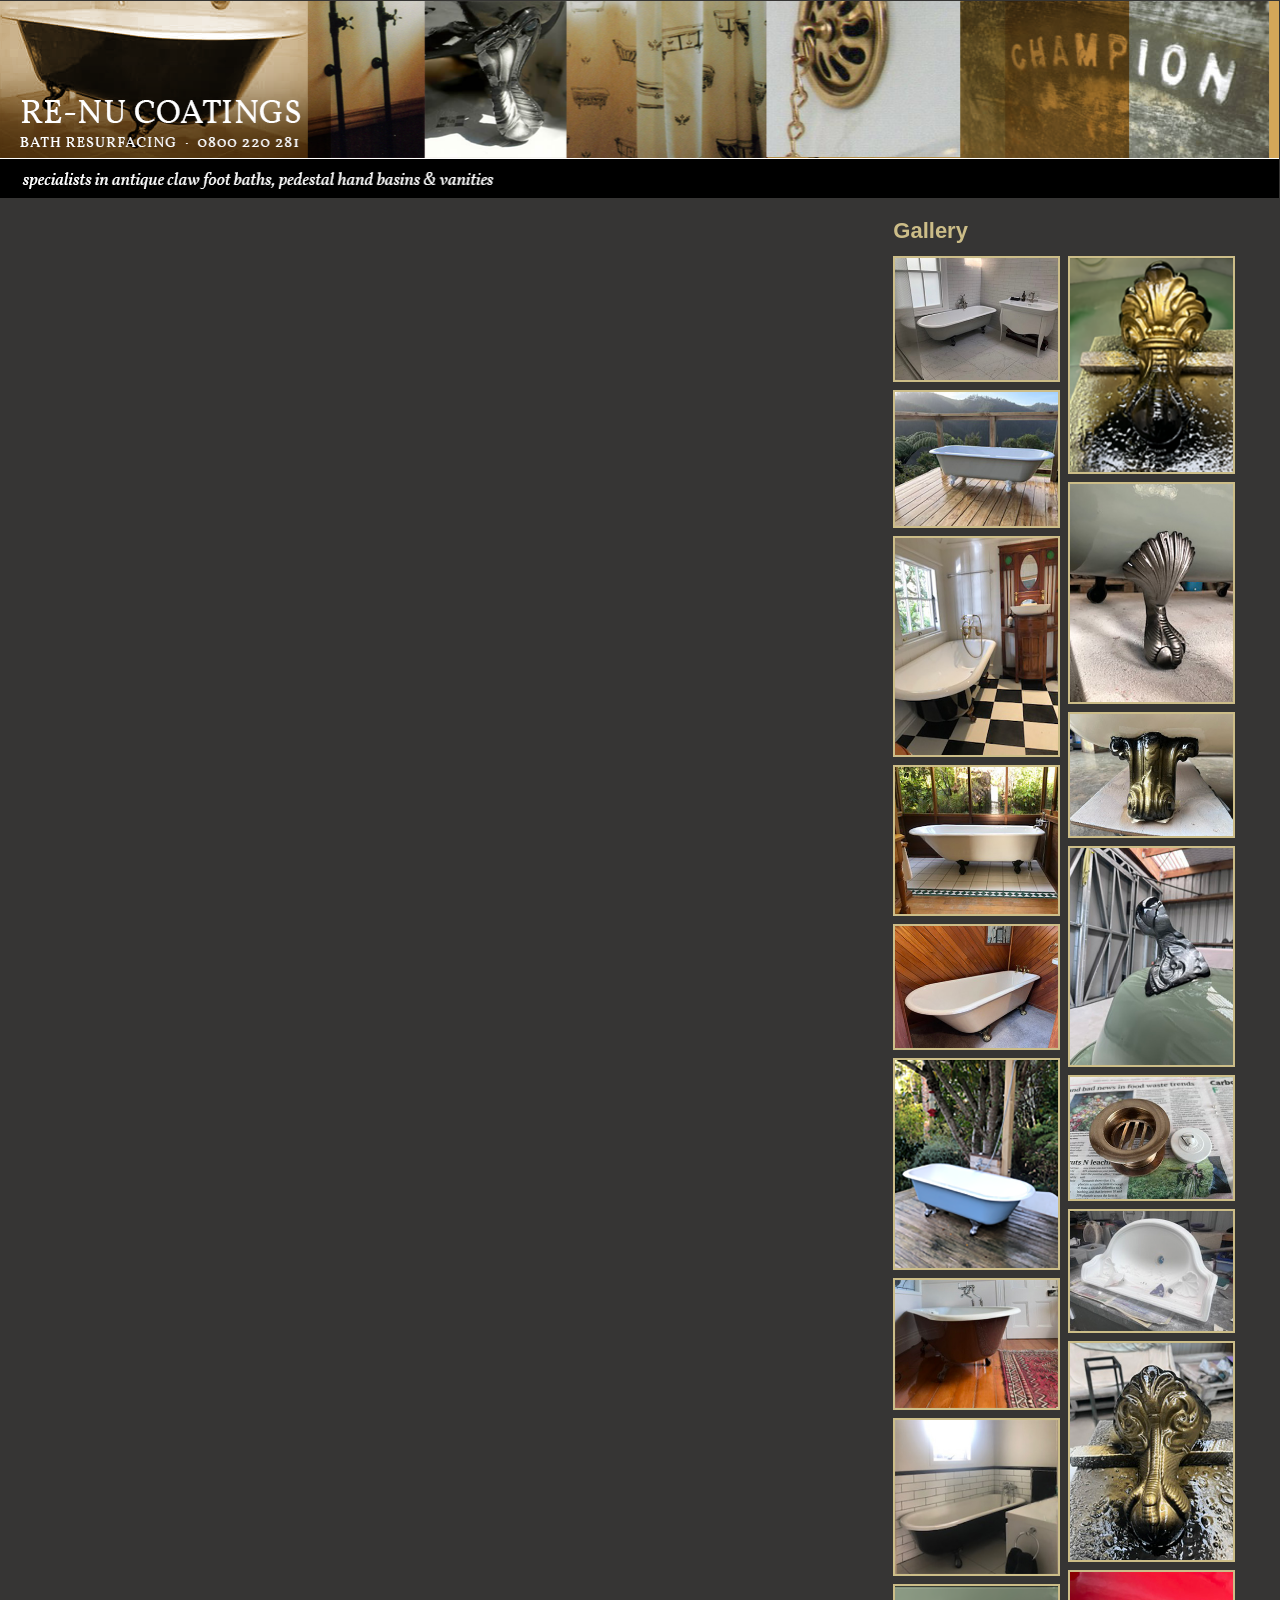
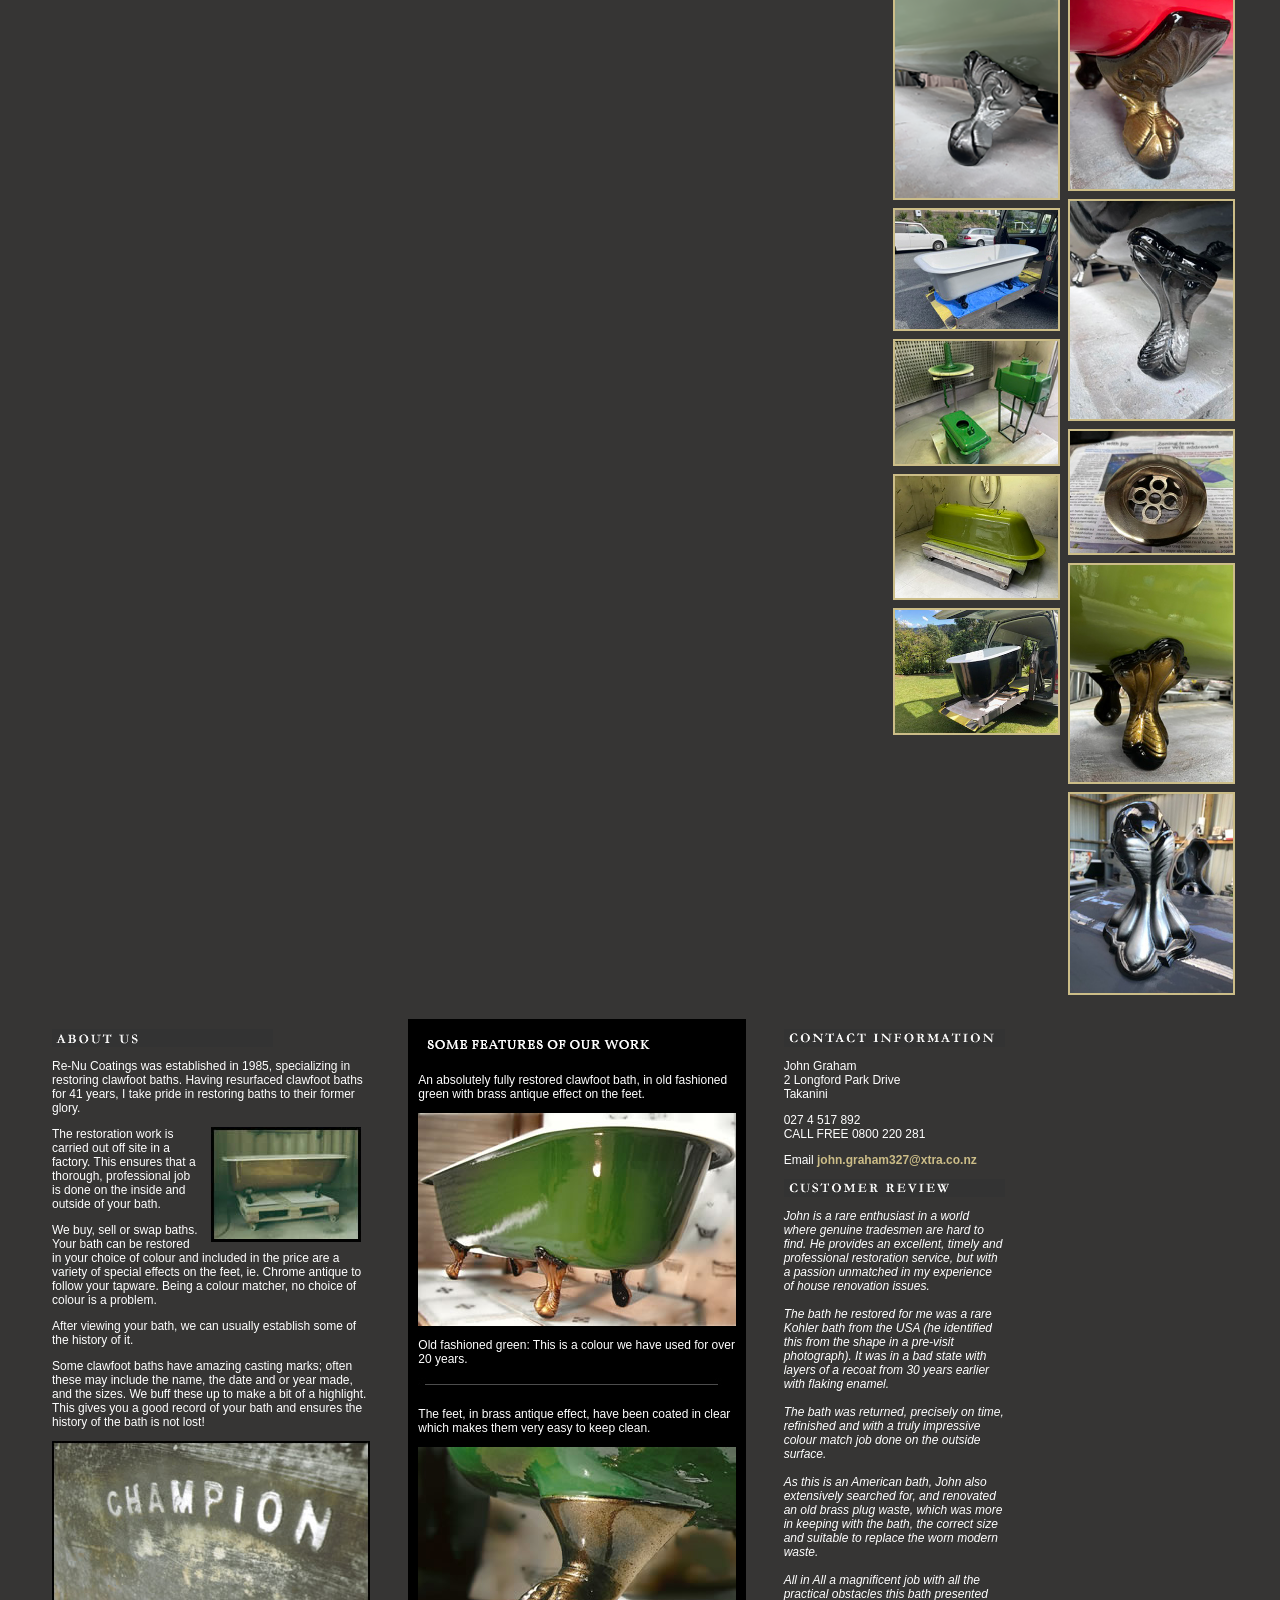
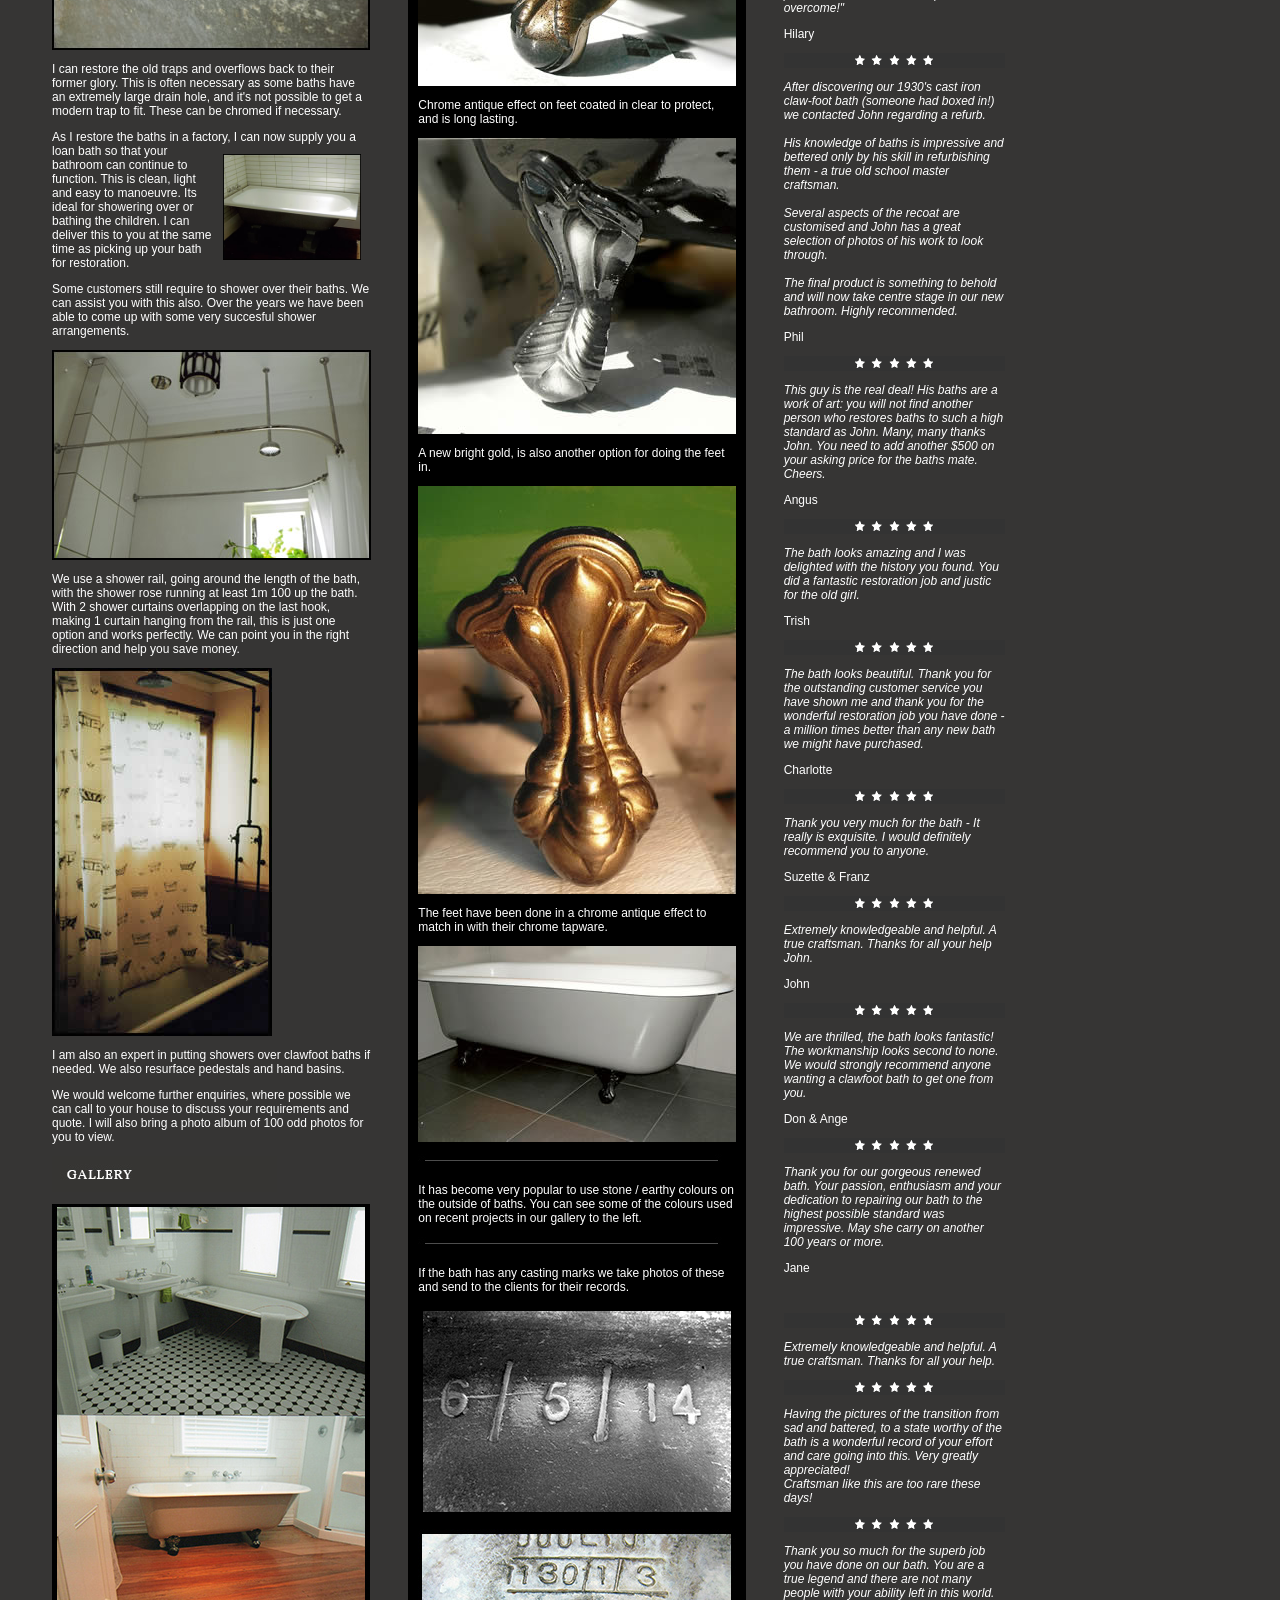
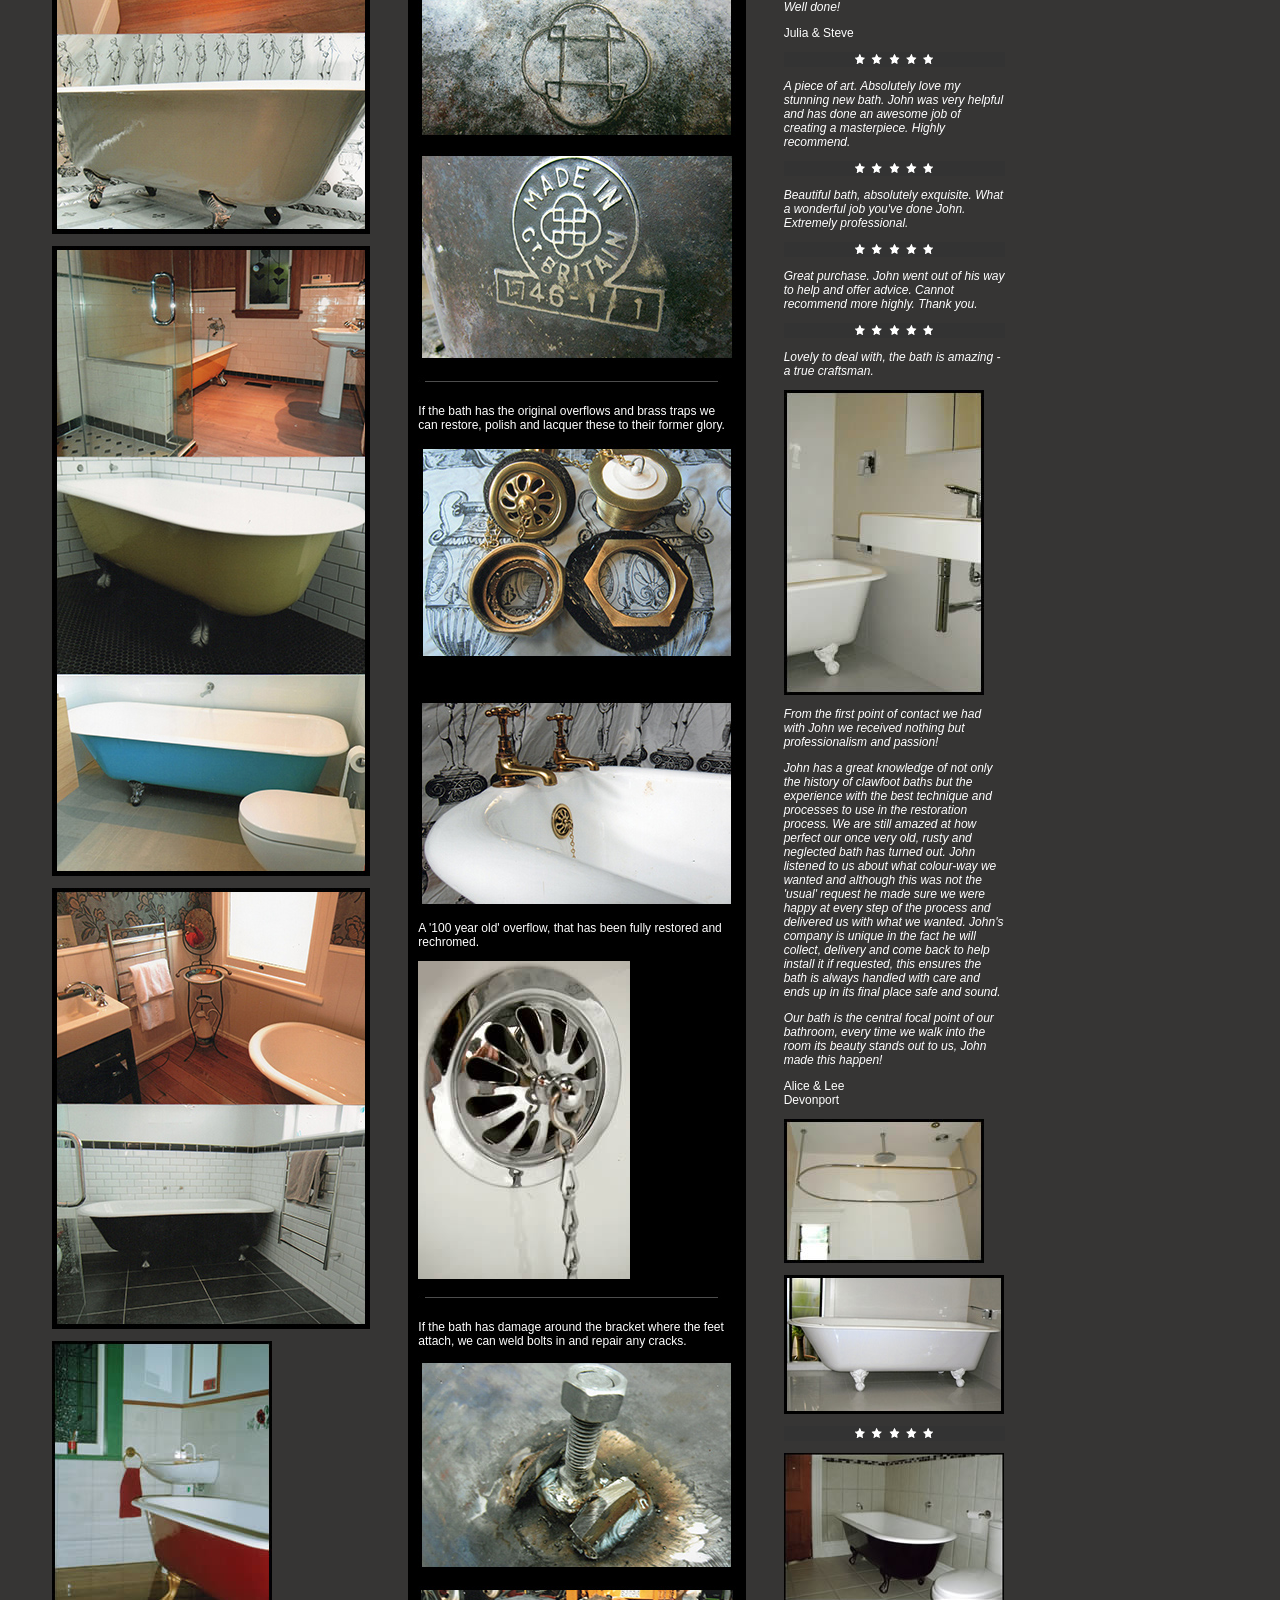
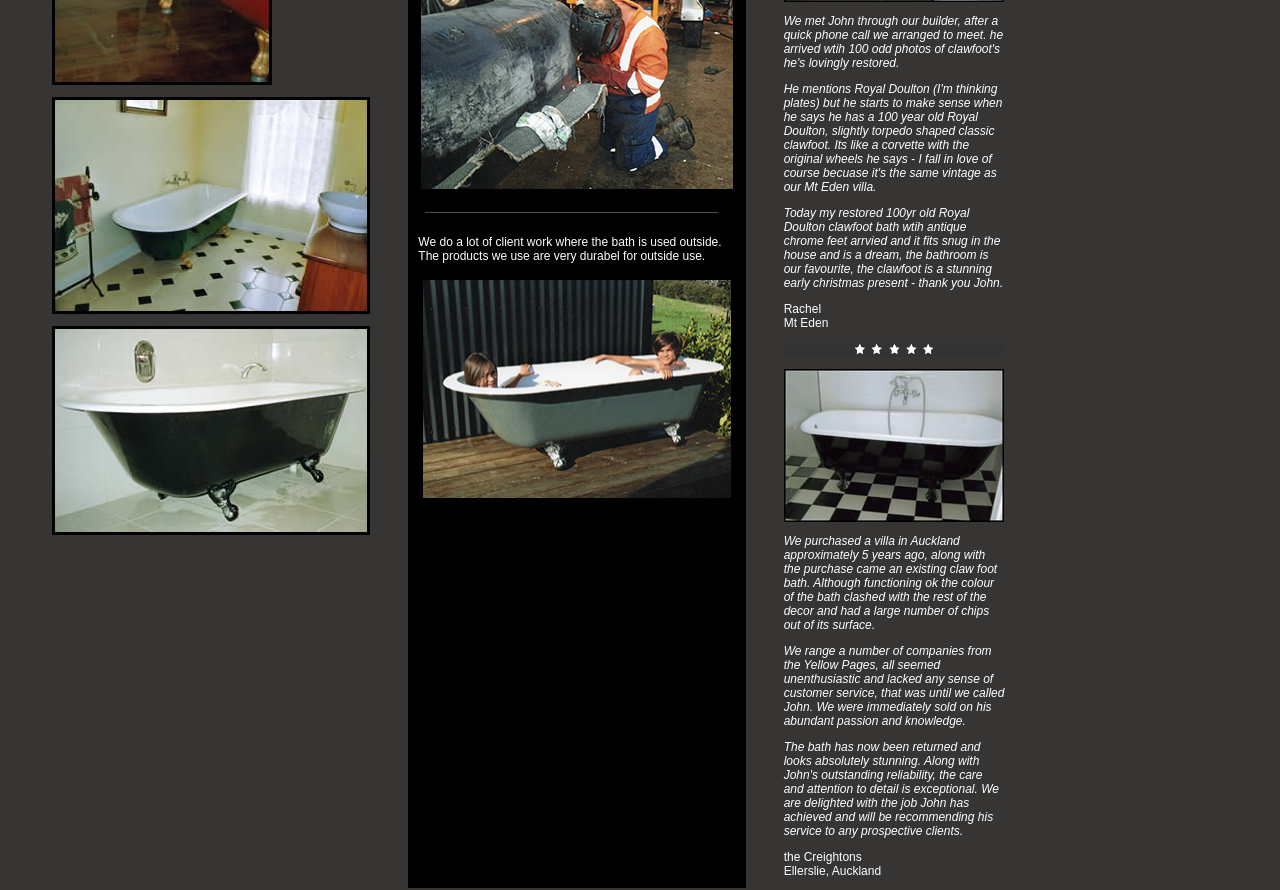
==== index.html @ 64e58218 "Add Re-Nu Coatings website" ====
<html>
<head>
<title>Re-Nu Coatings. Bath Resurfacing Experts.</title>
<meta http-equiv="Content-Type" content="text/html; charset=ISO-8859-1">
<style type="text/css">
<!--
body {
	margin-left: 0px;
	margin-top: 0px;
	margin-right: 0px;
	margin-bottom: 0px;
}
-->
</style>
<link href="stylesheets/renu.css" rel="stylesheet" type="text/css">
<script type="text/javascript" src="js/gallery.js" defer></script>
<style type="text/css">
<!--
a:link {
	color: #CCBD88;
	text-decoration: none;
}
a:visited {
	color: #810310;
	text-decoration: none;
}
a:hover {
	color: #810310;
	text-decoration: underline;
}
a:active {
	color: #810310;
	text-decoration: none;
}
.review {
	font-style: italic;
}
.stars {
	text-align: center;
}
.stars {
	text-align: center;
}
.stars {
	text-align: center;
}
.stars1 {
	text-align: center;
}
.stars {
	text-align: center;
}
a {
	font-weight: bold;
}
-->
</style></head>
<body bgcolor="#363534">
<table border="0" cellpadding="0" cellspacing="0" width="100%">
  <tr>
   <td><img src="images/spacer.gif" width="229" height="1" border="0" alt=""></td>
   <td><img src="images/spacer.gif" width="115" height="1" border="0" alt=""></td>
   <td><img src="images/spacer.gif" width="118" height="1" border="0" alt=""></td>
   <td><img src="images/spacer.gif" width="288" height="1" border="0" alt=""></td>
   <td><img src="images/spacer.gif" width="5" height="1" border="0" alt=""></td>
   <td width="1"><img src="images/spacer.gif" width="1" height="1" border="0" alt=""></td>
  </tr>

  <tr>
   <td colspan="5" background="images/headerbkgd.png"><img src="images/re-nu-coatings-bath-resurfacing-header.png" width="1270" height="197" border="0" alt=""></td>
   <td width="1"><img src="images/spacer.gif" width="1" height="197" border="0" alt=""></td>
  </tr>
  <tr>
   <td colspan="5" align="left" valign="top"><blockquote>
     <div class="gallery-panel">
       <h2>Gallery</h2>
       <table class="new-gallery static-gallery" border="0" cellpadding="4" cellspacing="0">
         <tr>
           <td width="50%" valign="top">
             <img src="images/re-nu-gallery/column%201/image1.jpeg" alt="Restored bath gallery image 1">
             <img src="images/re-nu-gallery/column%201/image2.jpeg" alt="Restored bath gallery image 2">
             <img src="images/re-nu-gallery/column%201/image3.jpeg" alt="Restored bath gallery image 3">
             <img src="images/re-nu-gallery/column%201/image4.jpeg" alt="Restored bath gallery image 4">
             <img src="images/re-nu-gallery/column%201/image5.jpeg" alt="Restored bath gallery image 5">
             <img src="images/re-nu-gallery/column%201/image6.png" alt="Restored bath gallery image 6">
             <img src="images/re-nu-gallery/column%201/image7.jpeg" alt="Restored bath gallery image 7">
             <img src="images/re-nu-gallery/column%201/image8.jpeg" alt="Restored bath gallery image 8">
             <img src="images/re-nu-gallery/extras/image1.png" alt="Restored bath gallery image 9">
             <img src="images/re-nu-gallery/extras/image6.jpeg" alt="Restored bath gallery image 10">
             <img src="images/re-nu-gallery/extras/image18.jpeg" alt="Restored bath gallery image 11">
             <img src="images/re-nu-gallery/extras/image20.jpeg" alt="Restored bath gallery image 12">
             <img src="images/re-nu-gallery/extras/image25.jpeg" alt="Restored bath gallery image 13">
           </td>
           <td width="50%" valign="top">
             <img src="images/re-nu-gallery/column%202/image0.png" alt="Restored bath gallery image 14">
             <img src="images/re-nu-gallery/column%202/image3.jpeg" alt="Restored bath gallery image 15">
             <img src="images/re-nu-gallery/column%202/image5.jpeg" alt="Restored bath gallery image 16">
             <img src="images/re-nu-gallery/column%202/image7.jpeg" alt="Restored bath gallery image 17">
             <img src="images/re-nu-gallery/column%202/image8.jpeg" alt="Restored bath gallery image 18">
             <img src="images/re-nu-gallery/column%202/image10.jpeg" alt="Restored bath gallery image 19">
             <img src="images/re-nu-gallery/column%202/image11.jpeg" alt="Restored bath gallery image 20">
             <img src="images/re-nu-gallery/column%202/image13.jpeg" alt="Restored bath gallery image 21">
             <img src="images/re-nu-gallery/column%202/image14.jpeg" alt="Restored bath gallery image 22">
             <img src="images/re-nu-gallery/column%202/image15.jpeg" alt="Restored bath gallery image 23">
             <img src="images/re-nu-gallery/column%202/image19.jpeg" alt="Restored bath gallery image 24">
             <img src="images/re-nu-gallery/column%202/image24.jpeg" alt="Restored bath gallery image 25">
           </td>
         </tr>
       </table>
     </div>
     <table width="70%" align="left" cellpadding="10" >
       <tr>
         <td align="left" valign="top"><p><img src="images/ttl-aboutus.gif" width="221" height="18"></p>
           <p>Re-Nu Coatings was established in 1985, specializing in restoring clawfoot baths. Having resurfaced clawfoot baths for 41 years, I take pride in restoring baths to their former glory. </p>
           <p><img src="images/bathinfactory1.jpg" width="150" height="115" hspace="10" align="right">The restoration work is carried out off site in a factory. This ensures that a thorough, professional job is done on the inside and outside of your bath. </p>
           <p>We buy, sell or swap baths. Your bath can be restored in your choice of colour and included in the price are a variety of special effects on the feet, ie. Chrome antique to follow your tapware. Being a colour matcher, no choice of colour is a problem. </p>
<p>After viewing your bath, we can usually establish some of the history of it. </p>
<p>Some clawfoot baths have amazing casting marks; often these may include the name, the date and or year made, and the sizes. We buff these up to make a bit of a highlight. This gives you a good record of your bath and ensures the history of the bath is not lost! </p>
<p><img src="/images/castingmark.jpg" width="318" height="209" alt="casting mark"></p>
			
           <p>I can restore the old traps and overflows back to their former glory. This is often necessary as some baths have an extremely large drain hole, and it's not possible to get a modern trap to fit. These can be chromed if necessary.</p>
<p>As I restore the baths in a factory, I can now supply you a loan bath so that your <img src="/images/loanbath.jpg" alt="loan bath" width="138" height="106" hspace="10" vspace="10" align="right">bathroom can continue to function. This is clean, light and easy to manoeuvre. Its ideal for showering over or bathing the children. I can deliver this to you at the same time as picking up your bath for restoration.</p>
<p>Some customers still require to shower over their baths. We can assist you with this also. Over the years we have been able to come up with some very succesful shower arrangements.</p>
<p><img src="/images/shower.jpg" width="319" height="210" alt="shower rail"></p>
<p>We use a shower rail, going around the length of the bath, with the shower rose running at least 1m 100 up the bath. With 2 shower curtains overlapping on the last hook, making 1 curtain hanging from the rail, this is just one option and works perfectly. We can point you in the right direction and help you save money.</p>
<p><img src="/images/bathandshowercuratin.jpg" width="220" height="368" alt="shower over bath"></p>
<p>I am also an expert in putting showers over clawfoot baths if needed. We also resurface pedestals and hand basins. </p>
           <p>We would welcome further enquiries, where possible we can call to your house to discuss your requirements and quote. I will also bring a photo album of 100 odd photos for you to view. </p>
           <img src="images/txt-gallery.jpg" width="225" height="36" alt="gallery"/><br>
			 <p><img src="images/gallery1.jpg" width="318" height="630" alt="images of resurfaced baths"/><br></p>
 <p> <img src="images/gallery2.jpg" width="318" height="630" alt="images of beautiful antique baths resurfaced"/><br></p>
			 <p> <img src="images/gallery3.jpg" width="318" height="441" alt="images of antique claw foot baths rennovated"/></p>
<p><img src="/images/redbath.jpg" width="220" height="344" alt="red bath"></p>
<p><img src="images/greenbathwhole.jpg" width="318" height="217"></p>
           <p><img src="images/blackbathtub.jpg" alt="black bathtub" width="318" height="209"></p>
           <p>&nbsp;</p></td>
         <td width="10" align="left" valign="top"><p>&nbsp;</p></td>
         <td align="left" valign="top" bgcolor="#000000"><p><img src="/images/txt-featuresofwork.png" width="233" height="32" alt="Examples of our work"></p>
           <p>An absolutely fully restored clawfoot bath, in old fashioned green with brass antique effect on the feet.</p>
           <p><img src="/images/bath-green.jpg" width="318" height="213" alt="green bath"></p>
           <p>Old fashioned green: This is a colour we have used for over 20 years. </p>
			 <p><img src="images/line.jpg" width="308" height="17" alt=""/></p>
           <p>The feet, in brass antique effect, have been coated in clear which makes them very easy to keep clean.</p>
<p><img src="/images/brass-antique.jpg" width="318" height="239" alt="antique foot"></p>
<p>Chrome antique effect on feet coated in clear to protect, and is long lasting.</p>
           <p><img src="/images/clawfoot-chrome.jpg" width="318" height="296" alt="chrome foot"></p>
           <p>A new bright gold, is also another option for doing the feet in.</p>
           <p><img src="/images/clawfoot-gold.jpg" width="318" height="408" alt="gold foot"></p>
           
           <p>The feet have been done in a chrome antique effect to match in with their chrome tapware.</p>
           <p><img src="/images/nuetral-bath.jpg" width="318" height="196" alt="neutral bath"></p>
             <p><img src="images/line.jpg" width="308" height="17" alt=""/></p>
           <p>It has become very popular to use stone / earthy colours on the outside of baths. You can see some of the colours used on recent projects in our gallery to the left.</p>
           <p><img src="images/line.jpg" width="308" height="17" alt=""/></p>
              <p>If the bath has any casting marks we take photos of these and send to the clients for their records.</p>
           <p><img src="images/castingmark2.jpg" width="318" height="211" alt=""/></p>
			 <p><img src="images/castingmark3.jpg" width="318" height="211" alt=""/></p>
          <p><img src="images/castingmark1.jpg" width="318" height="211" alt=""/></p>
          <p><img src="images/line.jpg" width="308" height="17" alt=""/></p>
          
           <p>If the bath has the original overflows and brass traps we can restore, polish and lacquer these to their former glory.</p>
           <p><img src="images/traps2.jpg" width="318" height="217" alt=""/></p><br>

			 <p><img src="images/taps1.jpg" width="318" height="210" alt=""/></p>
              <p>A '100 year old' overflow, that has been fully restored and rechromed.</p>
           <p><img src="/images/overflow.jpg" width="212" height="318" alt="overflow"></p>
           <p><img src="images/line.jpg" width="308" height="17" alt=""/></p>
			 <p>If the bath has damage around the bracket where the feet attach, we can weld bolts in and repair any cracks.</p>
			 <p><img src="images/welding.jpg" width="318" height="212" alt=""/><br><br>
				 <img src="images/welding2.jpg" width="318" height="208" alt=""/></p>
				 <p><img src="images/line.jpg" width="308" height="17" alt=""/></p>
			 <p>We do a lot of client work where the bath is used outside. The products we use are very durabel for outside use.</p>
			 <p><img src="images/outside.jpg" width="318" height="228" alt=""/></p>
             <p>
 </td>
         <td width="10" align="left" valign="top">&nbsp;</td>
         <td align="left" valign="top"><p><img src="images/ttl-contactinfo.gif" alt="contact info" width="221" height="18"></p>
           <p>John Graham<br>2 Longford Park Drive<br>Takanini
           </p>
           <p>             027 4 517 892 <br>
             CALL FREE 0800 220 281 </p>
           <p>Email <a href="mailto:john.graham327@xtra.co.nz">john.graham327@xtra.co.nz</a>           </p>
           <p><img src="images/ttl-customerreview.gif" alt="customer reviews" width="221" height="18"></p>
			 <p class="review">John is a rare enthusiast in a world where genuine tradesmen are hard to find. He provides an excellent, timely and professional restoration service, but with a passion unmatched in my experience of house renovation issues.<br><br>The bath he restored for me was a rare Kohler bath from the USA (he identified this from the shape in a pre-visit photograph). It was in a bad state with layers of a recoat from 30 years earlier with flaking enamel. <br><br> The bath was returned, precisely on time, refinished and with a truly impressive colour match job done on the outside surface. <br><br> As this is an American bath, John also extensively searched for, and renovated an old brass plug waste, which was more in keeping with the bath, the correct size and suitable to replace the worn modern waste. <br><br> All in All a magnificent job with all the practical obstacles this bath presented overcome!" </p><p>Hilary</p>
          <p><img src="/images/stars.gif" width="221" height="15" alt="stars"></p>
			 <p class="review">After discovering our 1930's cast iron claw-foot bath (someone had boxed in!) we contacted John regarding a refurb.<br><br>His knowledge of baths is impressive and bettered only by his skill in refurbishing them - a true old school master craftsman.<br> <br>Several aspects of the recoat are customised and John has a great selection of photos of his work to look through.<br> <br>The final product is something to behold and will now take centre stage in our new bathroom. Highly recommended.</p><p>Phil</p>
          <p><img src="/images/stars.gif" width="221" height="15" alt="stars"></p>
			 <p class="review">This guy is the real deal! His baths are a work of art: you will not find another person who restores baths to such a high standard as John. Many, many thanks John. You need to add another $500 on your asking price for the baths mate. Cheers.</p><p>Angus</p>
          <p><img src="/images/stars.gif" width="221" height="15" alt="stars"></p>
			 <p class="review">The bath looks amazing and I was delighted with the history you found. You did a fantastic restoration job and justic for the old girl.</p><p>Trish</p>
          <p><img src="/images/stars.gif" width="221" height="15" alt="stars"></p>
			 <p class="review">The bath looks beautiful. Thank you for the outstanding customer service you have shown me and thank you for the wonderful restoration job you have done - a million times better than any new bath we might have purchased.</p><p>Charlotte</p>
          <p><img src="/images/stars.gif" width="221" height="15" alt="stars"></p>
			 <p class="review">Thank you very much for the bath - It really is exquisite. I would definitely recommend you to anyone.</p><p>Suzette & Franz</p>
          <p><img src="/images/stars.gif" width="221" height="15" alt="stars"></p>
			 <p class="review">Extremely knowledgeable and helpful. A true craftsman. Thanks for all your help John.</p><p>John</p>
          <p><img src="/images/stars.gif" width="221" height="15" alt="stars"></p>
			 <p class="review">We are thrilled, the bath looks fantastic! The workmanship looks second to none. We would strongly recommend anyone wanting a clawfoot bath to get one from you.</p><p>Don & Ange</p>
          <p><img src="/images/stars.gif" width="221" height="15" alt="stars"></p>
			 <p class="review">Thank you for our gorgeous renewed bath. Your passion, enthusiasm and your dedication to repairing our bath to the highest possible standard was impressive. May she carry on another 100 years or more.</p><p>Jane</p><br>
<p><img src="/images/stars.gif" width="221" height="15" alt="stars"></p>
			 <p class="review">Extremely knowledgeable and helpful. A true craftsman. Thanks for all your help.</p>
          <p><img src="/images/stars.gif" width="221" height="15" alt="stars"></p>
			 <p class="review">Having the pictures of the transition from sad and battered, to a state worthy of the bath is a wonderful record of your effort and care going into this. Very greatly appreciated!<br> Craftsman like this are too rare these days!</p>
          <p><img src="/images/stars.gif" width="221" height="15" alt="stars"></p>
			 <p class="review">Thank you so much for the superb job you have done on our bath. You are a true legend and there are not many people with your ability left in this world. Well done!</p><p>Julia & Steve</p>
         <p><img src="/images/stars.gif" width="221" height="15" alt="stars"></p>
			 <p class="review">A piece of art. Absolutely love my stunning new bath. John was very helpful and has done an awesome job of creating a masterpiece. Highly recommend.</p>
         <p><img src="/images/stars.gif" width="221" height="15" alt="stars"></p>
			 <p class="review">Beautiful bath, absolutely exquisite. What a wonderful job you've done John. Extremely professional.</p>
         <p><img src="/images/stars.gif" width="221" height="15" alt="stars"></p>
			 <p class="review">Great purchase. John went out of his way to help and offer advice. Cannot recommend more highly. Thank you.</p>
         <p><img src="/images/stars.gif" width="221" height="15" alt="stars"></p>
			 <p class="review">Lovely to deal with, the bath is amazing - a true craftsman.</p>
                   
           <p><img src="/images/aandl-tesimonial2.jpg" width="200" height="305" alt="sink and tub"></p>
           <p class="review">From the first point of contact we had with John we received nothing but professionalism and passion!</p>
           <p class="review">John has a great knowledge of not only the history of clawfoot baths but the experience with the best technique and processes to use in the restoration process. We are still amazed at how perfect our once very old, rusty and neglected bath has turned out. John listened to us about what colour-way we wanted and although this was not the 'usual' request he made sure we were happy at every step of the process and delivered us with what we wanted. John's company is unique in the fact he will collect, delivery and come back to help install it if requested, this ensures the bath is always handled with care and ends up in its final place safe and sound.</p>
           <p class="review">Our bath is the central focal point of our bathroom, every time we walk into the room its beauty stands out to us, John made this happen!</p>
           <p>Alice &amp; Lee<br>
             Devonport
           </p>
<p><img src="/images/aandl-tesimonial1.jpg" width="200" height="144" alt="above the shower"></p>
<p><img src="/images/aandl-tesimonial3.jpg" width="220" height="139" alt="beautiful white tub"></p>
           <p><img src="/images/stars.gif" width="221" height="15" alt="stars"></p>
           <p><img src="/images/rachel-testimonial.jpg" width="220" height="149" alt="royal daulton bath"></p>
           <p><em>We met John through our builder, after a quick phone call we arranged to meet. he arrived wtih 100 odd photos of clawfoot's he's lovingly restored.</em></p>
           <p><em>He mentions Royal Doulton (I'm thinking plates) but he starts to make sense when he says he has a 100 year old Royal Doulton, slightly torpedo shaped classic clawfoot. Its like a corvette with the original wheels he says - I fall in love of course becuase it's the same vintage as our Mt Eden villa.</em></p>
           <p><em>Today my restored 100yr old Royal Doulton clawfoot bath wtih antique chrome feet arrvied and it fits snug in the house and is a dream, the bathroom is our favourite, the clawfoot is a stunning early christmas present - thank you John.</em></p>
           <p>Rachel<br>
             Mt Eden</p>
           <p><img src="/images/stars.gif" width="221" height="15" alt="stars"></p>
           <p><img src="/images/creightons-testimonial.jpg" width="220" height="153" alt="creighton bath"></p>
           <p><em>We purchased a villa in Auckland approximately 5 years ago, along with the purchase came an existing claw foot bath. Although functioning ok the colour of the bath clashed with the rest of the decor and had a large number of chips out of its surface.</em></p>
           <p><em>We range a number of companies from the Yellow Pages, all seemed unenthusiastic and lacked any sense of customer service, that was until we called John. We were immediately sold on his abundant passion and knowledge.</em></p>
           <p><em>The bath has now been returned and looks absolutely stunning. Along with John's outstanding reliability, the care and attention to detail is exceptional. We are delighted with the job John has achieved and will be recommending his service to any prospective clients.</em></p>
           <p>the Creightons<br>
             Ellerslie, Auckland           </p>
		   </td>
       </tr>
     </table>
     <p>&nbsp;</p>
     </blockquote>     <p>&nbsp; </p></td>
   <td><img src="images/spacer.gif" width="1" height="551" border="0" alt=""></td>
  </tr>
</table>
</body>
</html>
---- stylesheets/renu.css ----
body {
	font-family: Arial, Helvetica, sans-serif;
	font-size: 14px;
	color: #FFFFFF;
}
td {
	font-family: Arial, Helvetica, sans-serif;
	font-size: 12px;
	color: #FFFFFF;
}

.gallery-panel {
	float: right;
	width: 30%;
	padding: 10px 0 10px 10px;
	box-sizing: border-box;
}
.gallery-panel h2 {
	margin: 10px 4px 8px;
	color: #CCBD88;
	font-size: 22px;
}
.new-gallery {
	width: 100%;
	table-layout: fixed;
}
.new-gallery .gallery-link {
	display: block;
	margin-bottom: 8px;
	border: 2px solid #CCBD88;
	background: #000000;
}
.new-gallery .gallery-link:hover {
	border-color: #FFFFFF;
}
.new-gallery img {
	display: block;
	width: 100%;
	aspect-ratio: 4 / 3;
	object-fit: cover;
	border: 0;
}
.new-gallery.static-gallery img {
	box-sizing: border-box;
	margin-bottom: 8px;
	border: 2px solid #CCBD88;
	background: #000000;
	aspect-ratio: auto;
	height: auto;
	object-fit: initial;
}
.gallery-popup {
	display: none;
	position: fixed;
	z-index: 1000;
	left: 0;
	top: 0;
	width: 100%;
	height: 100%;
	background: rgb(0, 0, 0);
	background: rgba(0, 0, 0, 0.9);
	text-align: center;
}
.gallery-popup.open {
	display: block;
}
.gallery-popup img {
	max-width: 90%;
	max-height: 90%;
	margin-top: 2%;
	width: auto;
	height: auto;
}
.gallery-close {
	position: absolute;
	right: 20px;
	top: 10px;
	z-index: 1001;
	border: 0;
	background: transparent;
	color: #FFFFFF;
	font: bold 42px Arial, Helvetica, sans-serif;
	cursor: pointer;
}
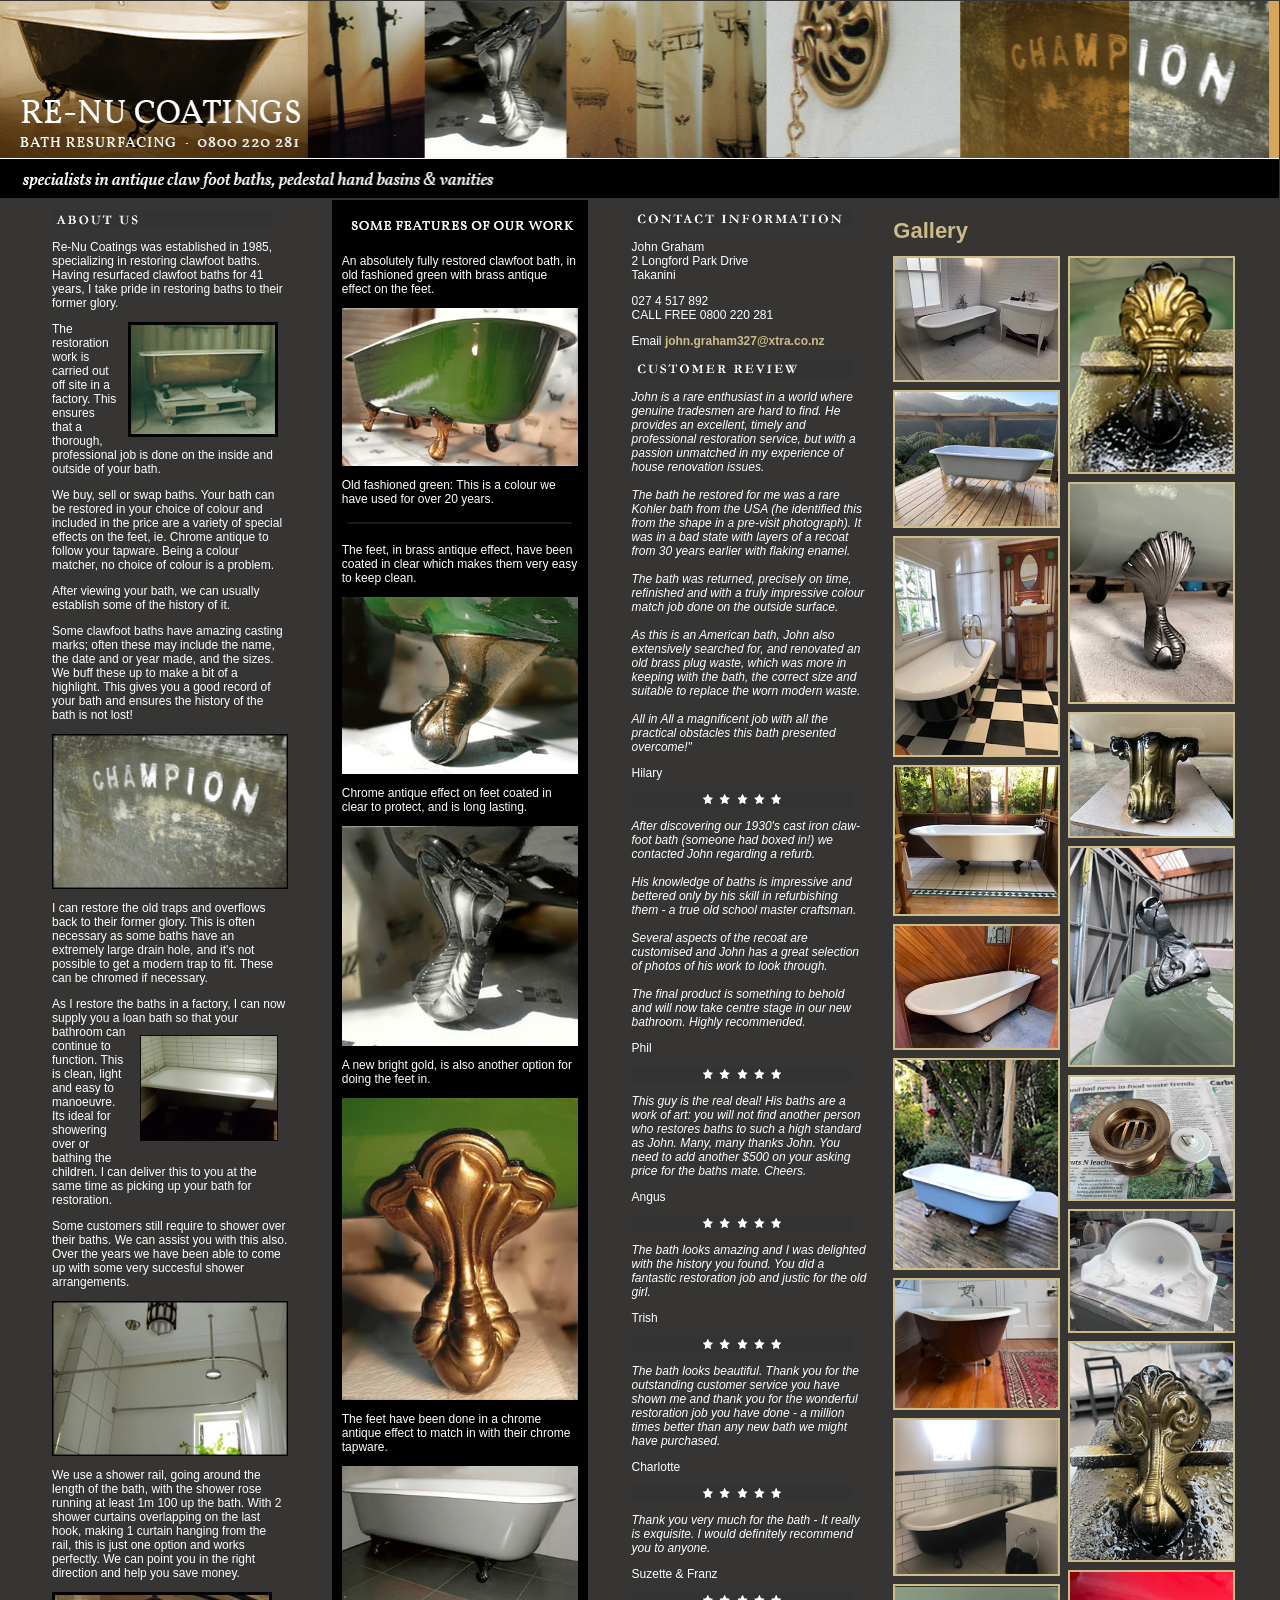
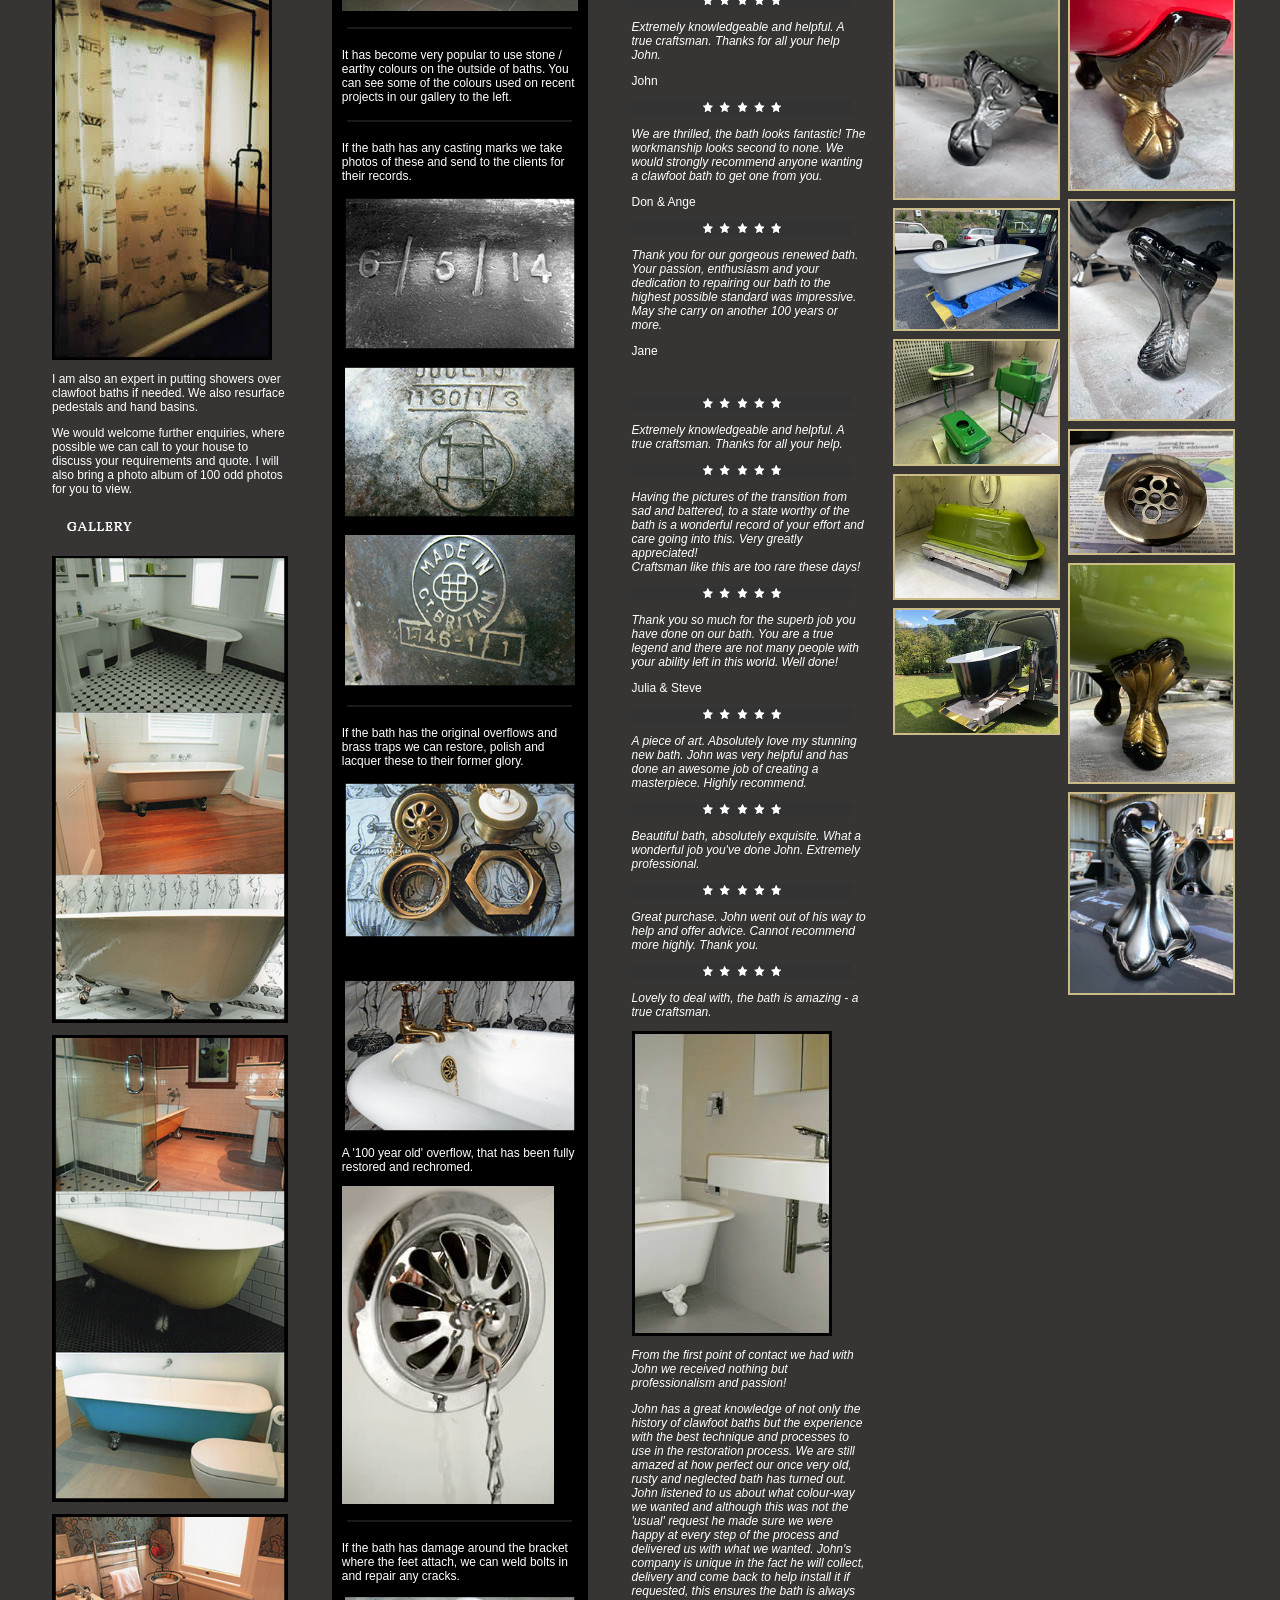
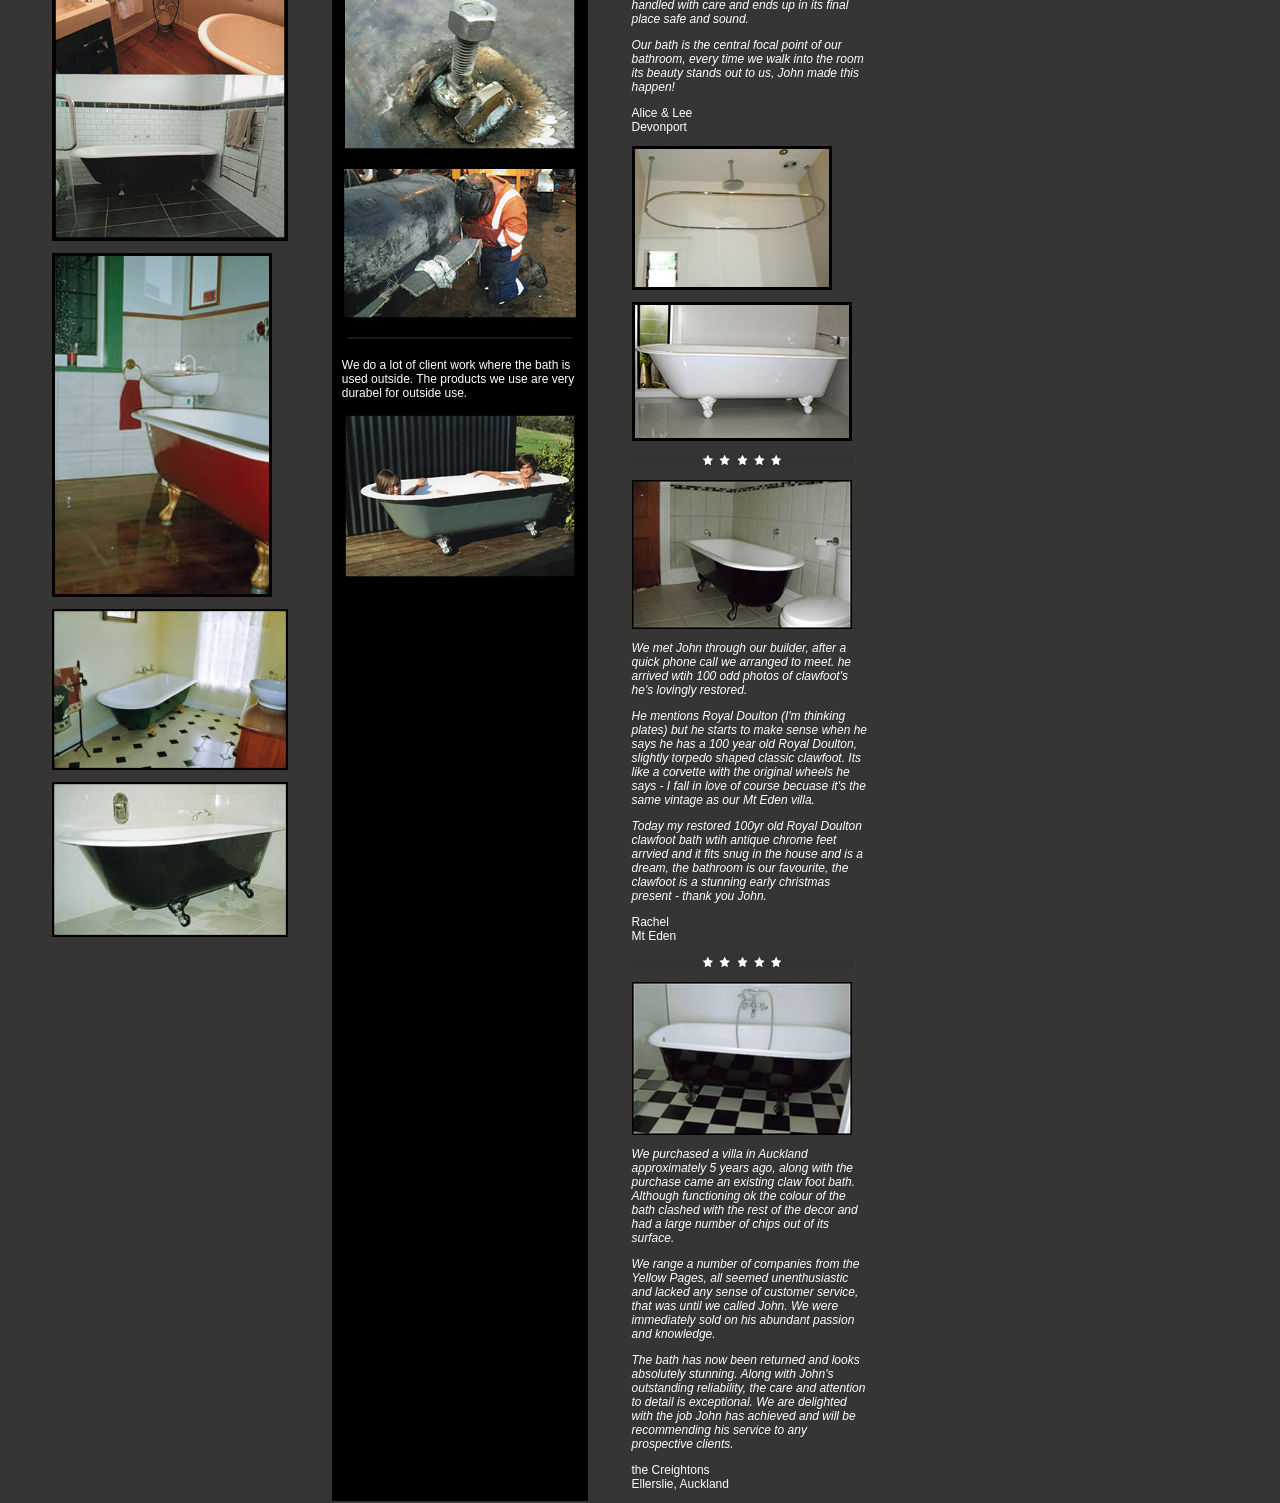
==== commit a8693e52: "Fix gallery layout on laptop screens" ====
--- a/index.html
+++ b/index.html
@@ -108,7 +108,7 @@
          </tr>
        </table>
      </div>
-     <table width="70%" align="left" cellpadding="10" >
+     <table class="content-panel" width="70%" align="left" cellpadding="10" >
        <tr>
          <td align="left" valign="top"><p><img src="images/ttl-aboutus.gif" width="221" height="18"></p>
            <p>Re-Nu Coatings was established in 1985, specializing in restoring clawfoot baths. Having resurfaced clawfoot baths for 41 years, I take pride in restoring baths to their former glory. </p>
--- a/stylesheets/renu.css
+++ b/stylesheets/renu.css
@@ -14,6 +14,15 @@
 	width: 30%;
 	padding: 10px 0 10px 10px;
 	box-sizing: border-box;
+}
+.content-panel {
+	width: 70%;
+	table-layout: fixed;
+	box-sizing: border-box;
+}
+.content-panel img {
+	max-width: 100%;
+	height: auto;
 }
 .gallery-panel h2 {
 	margin: 10px 4px 8px;
